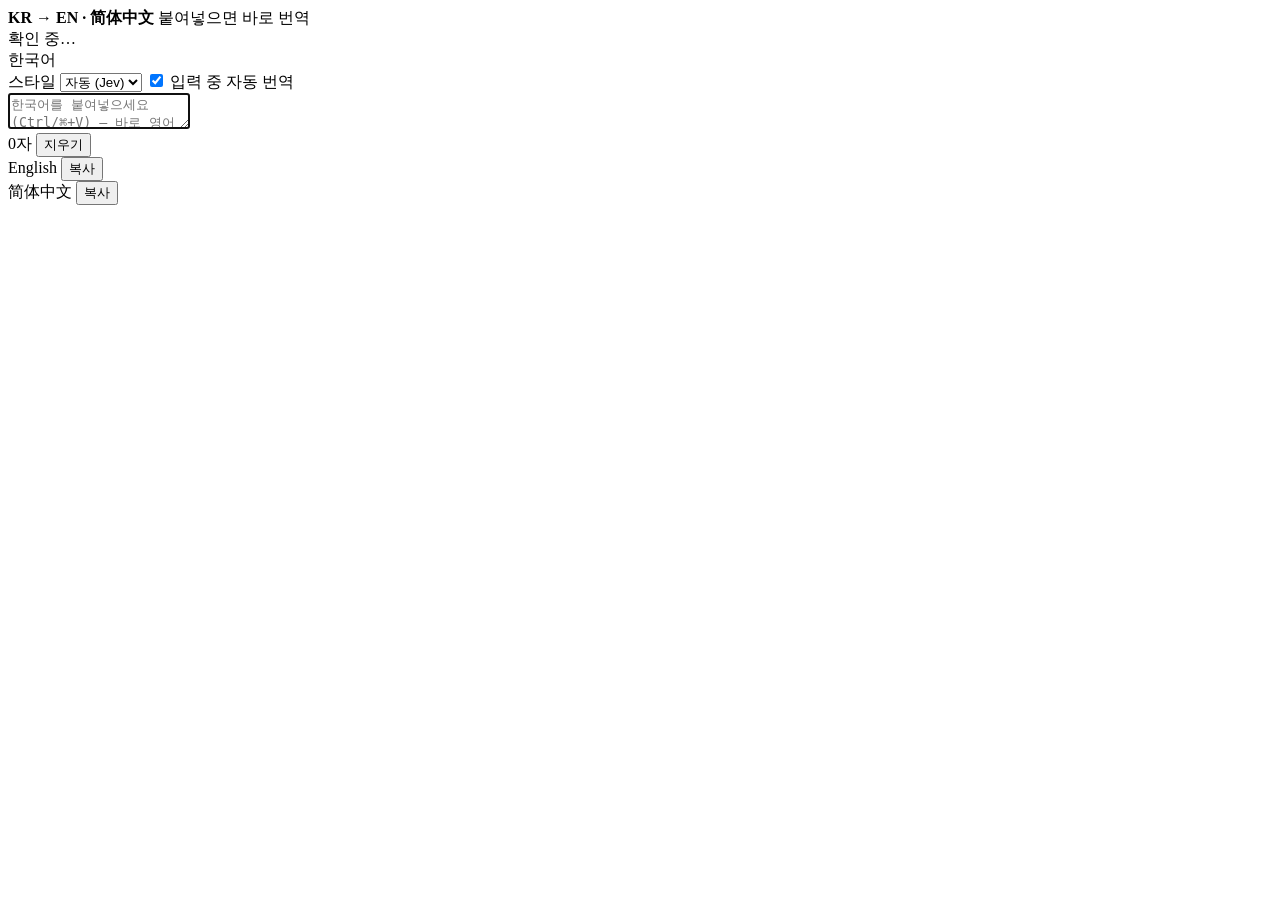
==== translator/static/index.html @ 81d78e6f "Add paste-to-translate tool (KR -> EN / Simplified Chinese) Local web app in translator/: pasting Ko" ====
<!doctype html>
<html lang="ko">
<head>
  <meta charset="utf-8">
  <meta name="viewport" content="width=device-width, initial-scale=1">
  <title>KR 즉시 번역기</title>
  <link rel="icon" href="data:image/svg+xml,%3Csvg xmlns=%22http://www.w3.org/2000/svg%22 viewBox=%220 0 32 32%22%3E%3Crect width=%2232%22 height=%2232%22 rx=%226%22 fill=%22%232f6fb2%22/%3E%3Ctext x=%2216%22 y=%2222%22 font-size=%2216%22 text-anchor=%22middle%22 fill=%22white%22 font-family=%22Arial%22%3E%E6%96%87%3C/text%3E%3C/svg%3E">
  <link rel="stylesheet" href="/static/app.css">
</head>
<body>
  <header class="topbar">
    <div class="brand">
      <strong>KR → EN · 简体中文</strong>
      <span>붙여넣으면 바로 번역</span>
    </div>
    <div class="account" id="account" aria-live="polite">확인 중…</div>
  </header>

  <main class="workspace">
    <section class="pane source-pane">
      <div class="pane-head">
        <span class="pane-title">한국어</span>
        <div class="controls">
          <label class="field">
            <span>스타일</span>
            <select id="style">
              <option value="auto">자동 (Jev)</option>
            </select>
          </label>
          <label class="toggle"><input type="checkbox" id="live" checked> 입력 중 자동 번역</label>
        </div>
      </div>
      <textarea id="source" spellcheck="false" autofocus
        placeholder="한국어를 붙여넣으세요 (Ctrl/⌘+V) — 바로 영어와 중국어 간체로 번역됩니다.&#10;직접 입력하면 잠시 멈췄을 때 번역합니다. Ctrl/⌘+Enter: 즉시 번역"></textarea>
      <div class="pane-foot">
        <span class="chip" id="jev-chip" hidden></span>
        <span class="chip muted" id="style-chip" hidden></span>
        <span class="spacer"></span>
        <span class="muted" id="counter">0자</span>
        <button type="button" class="ghost" id="clear">지우기</button>
      </div>
    </section>

    <section class="outputs">
      <article class="pane out-pane" data-lang="en">
        <div class="pane-head">
          <span class="pane-title">English</span>
          <button type="button" class="copy" data-copy="en">복사</button>
        </div>
        <div class="output" id="out-en" lang="en"></div>
        <div class="pane-foot"><span class="muted meta" id="meta-en"></span></div>
      </article>
      <article class="pane out-pane" data-lang="zh">
        <div class="pane-head">
          <span class="pane-title">简体中文</span>
          <button type="button" class="copy" data-copy="zh">복사</button>
        </div>
        <div class="output" id="out-zh" lang="zh-CN"></div>
        <div class="pane-foot"><span class="muted meta" id="meta-zh"></span></div>
      </article>
    </section>
  </main>

  <div class="overlay" id="login" hidden>
    <div class="card" role="dialog" aria-modal="true" aria-labelledby="login-title">
      <h1 id="login-title">ChatGPT 계정으로 로그인</h1>
      <p class="muted" id="login-desc">번역은 로그인한 ChatGPT 구독(Codex 포함 플랜)의 사용량으로 처리됩니다.</p>
      <div class="actions" id="login-actions">
        <button type="button" class="primary" id="login-browser">브라우저로 로그인</button>
        <button type="button" class="ghost" id="login-device">기기 코드로 로그인</button>
      </div>
      <div class="device" id="device-box" hidden>
        <p>아래 주소에서 코드를 입력하세요.</p>
        <a id="device-url" target="_blank" rel="noopener"></a>
        <code id="device-code"></code>
      </div>
      <p class="notice" id="login-msg" hidden></p>
    </div>
  </div>

  <script src="/static/app.js"></script>
</body>
</html>
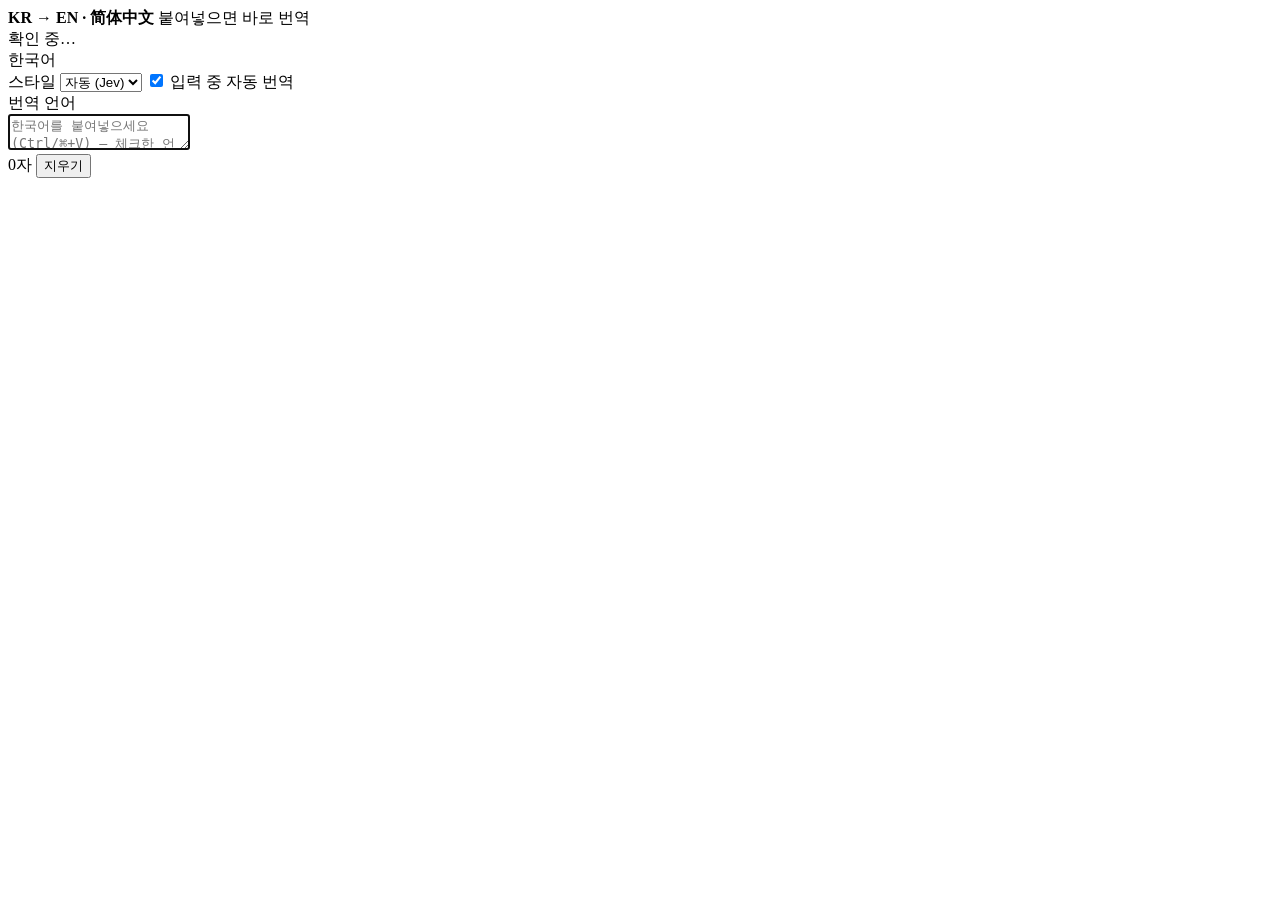
==== commit 7d82f6e0: "Add target-language checkboxes to the translator Each language the server offers gets a checkbox and" ====
--- a/translator/static/index.html
+++ b/translator/static/index.html
@@ -30,8 +30,13 @@
           <label class="toggle"><input type="checkbox" id="live" checked> 입력 중 자동 번역</label>
         </div>
       </div>
+      <div class="lang-bar">
+        <span class="lang-bar-title">번역 언어</span>
+        <div class="langs" id="langs" role="group" aria-label="번역할 언어"></div>
+        <span class="muted" id="lang-hint" hidden>최소 한 언어는 선택해야 합니다</span>
+      </div>
       <textarea id="source" spellcheck="false" autofocus
-        placeholder="한국어를 붙여넣으세요 (Ctrl/⌘+V) — 바로 영어와 중국어 간체로 번역됩니다.&#10;직접 입력하면 잠시 멈췄을 때 번역합니다. Ctrl/⌘+Enter: 즉시 번역"></textarea>
+        placeholder="한국어를 붙여넣으세요 (Ctrl/⌘+V) — 체크한 언어로 바로 번역됩니다.&#10;직접 입력하면 잠시 멈췄을 때 번역합니다. Ctrl/⌘+Enter: 즉시 번역"></textarea>
       <div class="pane-foot">
         <span class="chip" id="jev-chip" hidden></span>
         <span class="chip muted" id="style-chip" hidden></span>
@@ -41,24 +46,7 @@
       </div>
     </section>
 
-    <section class="outputs">
-      <article class="pane out-pane" data-lang="en">
-        <div class="pane-head">
-          <span class="pane-title">English</span>
-          <button type="button" class="copy" data-copy="en">복사</button>
-        </div>
-        <div class="output" id="out-en" lang="en"></div>
-        <div class="pane-foot"><span class="muted meta" id="meta-en"></span></div>
-      </article>
-      <article class="pane out-pane" data-lang="zh">
-        <div class="pane-head">
-          <span class="pane-title">简体中文</span>
-          <button type="button" class="copy" data-copy="zh">복사</button>
-        </div>
-        <div class="output" id="out-zh" lang="zh-CN"></div>
-        <div class="pane-foot"><span class="muted meta" id="meta-zh"></span></div>
-      </article>
-    </section>
+    <section class="outputs" id="outputs"></section>
   </main>
 
   <div class="overlay" id="login" hidden>
@@ -78,6 +66,17 @@
     </div>
   </div>
 
+  <template id="output-template">
+    <article class="pane out-pane">
+      <div class="pane-head">
+        <span class="pane-title"></span>
+        <button type="button" class="copy">복사</button>
+      </div>
+      <div class="output"></div>
+      <div class="pane-foot"><span class="muted meta"></span></div>
+    </article>
+  </template>
+
   <script src="/static/app.js"></script>
 </body>
 </html>
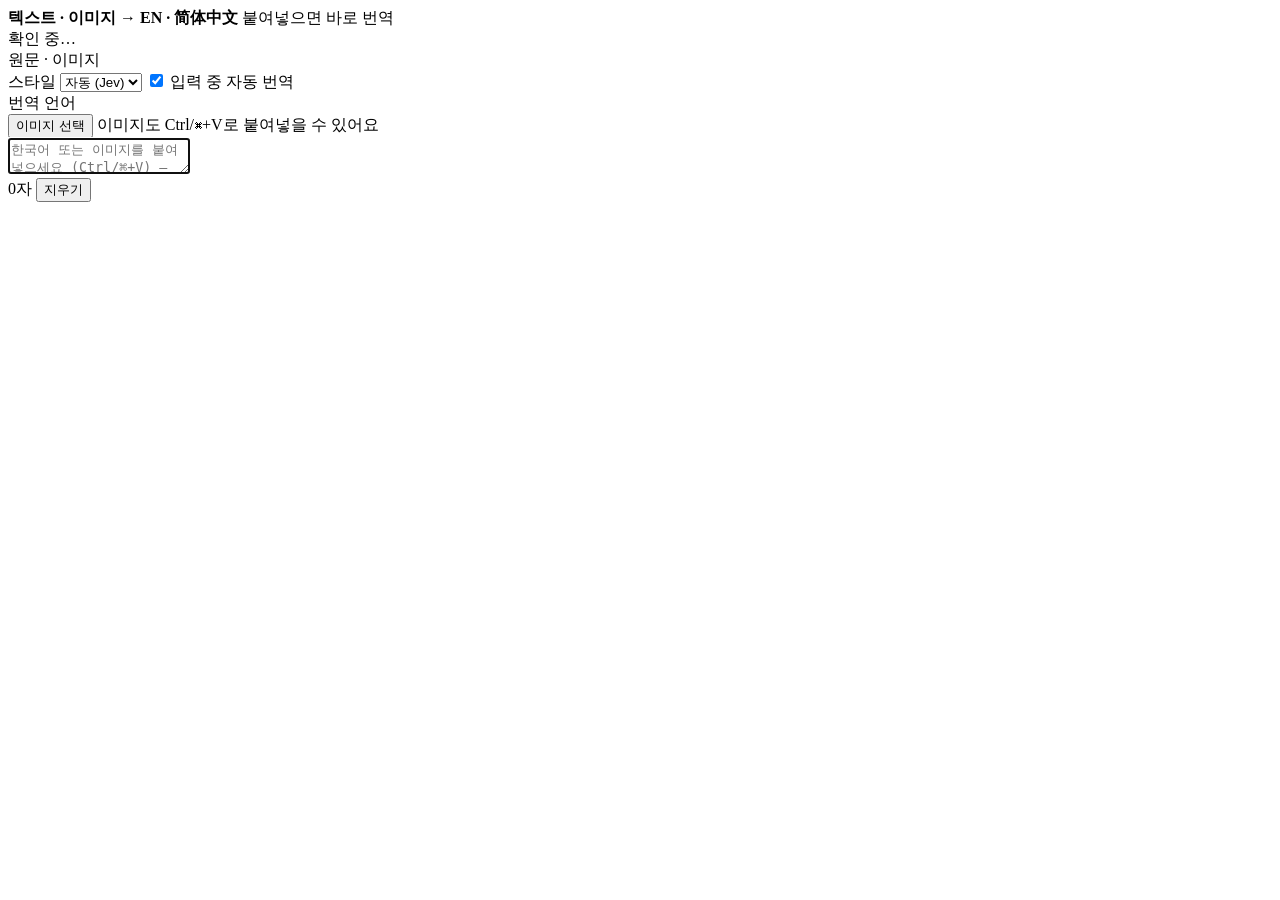
==== commit 479dccc0: "Add clipboard image translation with previews and Korean review" ====
--- a/translator/static/index.html
+++ b/translator/static/index.html
@@ -10,7 +10,7 @@
 <body>
   <header class="topbar">
     <div class="brand">
-      <strong>KR → EN · 简体中文</strong>
+      <strong>텍스트 · 이미지 → EN · 简体中文</strong>
       <span>붙여넣으면 바로 번역</span>
     </div>
     <div class="account" id="account" aria-live="polite">확인 중…</div>
@@ -19,7 +19,7 @@
   <main class="workspace">
     <section class="pane source-pane">
       <div class="pane-head">
-        <span class="pane-title">한국어</span>
+        <span class="pane-title">원문 · 이미지</span>
         <div class="controls">
           <label class="field">
             <span>스타일</span>
@@ -35,8 +35,18 @@
         <div class="langs" id="langs" role="group" aria-label="번역할 언어"></div>
         <span class="muted" id="lang-hint" hidden>최소 한 언어는 선택해야 합니다</span>
       </div>
-      <textarea id="source" spellcheck="false" autofocus
-        placeholder="한국어를 붙여넣으세요 (Ctrl/⌘+V) — 체크한 언어로 바로 번역됩니다.&#10;직접 입력하면 잠시 멈췄을 때 번역합니다. Ctrl/⌘+Enter: 즉시 번역"></textarea>
+      <div class="image-tools">
+        <button type="button" id="choose-image">이미지 선택</button>
+        <input id="image-file" type="file" accept="image/png,image/jpeg,image/webp" hidden>
+        <span class="muted">이미지도 Ctrl/⌘+V로 붙여넣을 수 있어요</span>
+      </div>
+      <div class="image-preview" id="image-preview" hidden>
+        <div class="image-preview-head"><span id="image-name"></span><button type="button" id="remove-image">이미지 삭제</button></div>
+        <img id="source-image" alt="번역할 이미지 미리보기">
+      </div>
+      <p id="image-message" class="image-message" role="status" hidden></p>
+      <textarea id="source" aria-label="번역할 원문" spellcheck="false" autofocus
+        placeholder="한국어 또는 이미지를 붙여넣으세요 (Ctrl/⌘+V) — 체크한 언어로 바로 번역됩니다.&#10;직접 입력하면 잠시 멈췄을 때 번역합니다. Ctrl/⌘+Enter: 즉시 번역"></textarea>
       <div class="pane-foot">
         <span class="chip" id="jev-chip" hidden></span>
         <span class="chip muted" id="style-chip" hidden></span>
@@ -73,6 +83,8 @@
         <button type="button" class="copy">복사</button>
       </div>
       <div class="output"></div>
+      <div class="back-head"><span>한국어 확인 번역</span><button type="button" class="copy-back">복사</button></div>
+      <div class="back-output" lang="ko" aria-live="polite"></div>
       <div class="pane-foot"><span class="muted meta"></span></div>
     </article>
   </template>
